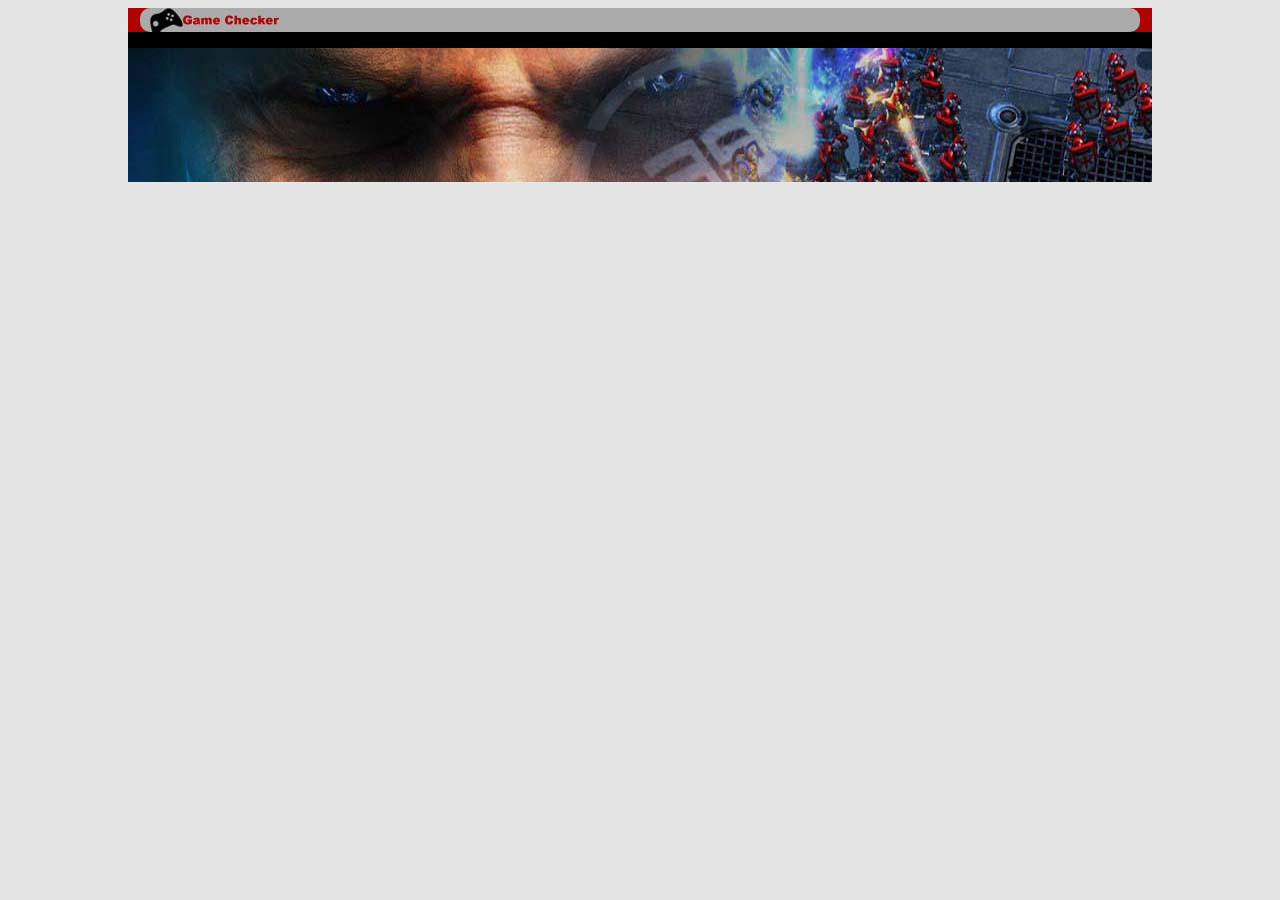
==== src/main/webapp/index.html @ 3c105710 "initial commit" ====
<!DOCTYPE html>
<html>
    <head>
        <title>Game Checker Service</title>
        <meta http-equiv="Content-Type" content="text/html; charset=UTF-8">
        <link rel="stylesheet" href="css/main.css" type="text/css" />
        <script type="text/javascript" src="js/slider.js"></script>
    </head>
    <body bgcolor="e5e5e5">
        <div id="container">
            <div id="loginBarBackground">
                <div id="loginBar">
                    <img src="images/logo.jpg" alt="logo" width="130" height="24" style="margin-left: 10px"/>
                </div>
            </div>
            <div class="slider" >
                <div class="imageSliderWrapper">
                        <ul id="imageSlider">
                                <li><img src="images/slide.jpg" alt="img"></li>
                                <li><img src="images/slide.jpg" alt="img"></li>
                                <li><img src="images/slide.jpg" alt="img"></li>
                                <li><img src="images/slide.jpg" alt="img"></li>
                                <li><img src="images/slide.jpg" alt="img"></li>
                                <li><img src="images/slide.jpg" alt="img"></li>
                        </ul>			
                </div>
            </div>
        </div>
    </body>
</html>
---- src/main/webapp/css/main.css ----
/*
To change this license header, choose License Headers in Project Properties.
To change this template file, choose Tools | Templates
and open the template in the editor.
*/
/* 
    Created on : 2014-07-20, 21:44:10
    Author     : mlethys
*/

#container {
    width: 1024px;
    margin: auto;
    border: 1px
}
#loginBarBackground {
    background-color: #ae0200; 
    width: 1024px; 
    height: 24px; 
    margin: auto
}
#loginBar {
    background-color: #aaaaaa; 
    border-radius: 10px; 
    margin: auto; 
    width: 1000px;
    height: 24px;
    border: 1px
}
.imageSliderWrapper {
    overflow: hidden;
    height: 150px;
    border-top: 1px;
}
#imageSlider {
    position: relative;
    overflow: hidden;
    height: 150px;
    padding:0;
    left:0;
}
#imageSlider li {
    position: initial;
    max-width: 100%;
    float: right;
    list-style: none;
    left: 0;
}
.slider {
    width: 1024px;
    height: 150px;
    padding: 0px;
    box-sizing: border-box;
    background: #000000;
}
.menuBackground {
    width: 1024px;
    height: 35px;
    margin-top: 40px;
    background: #aaaaaa;
}
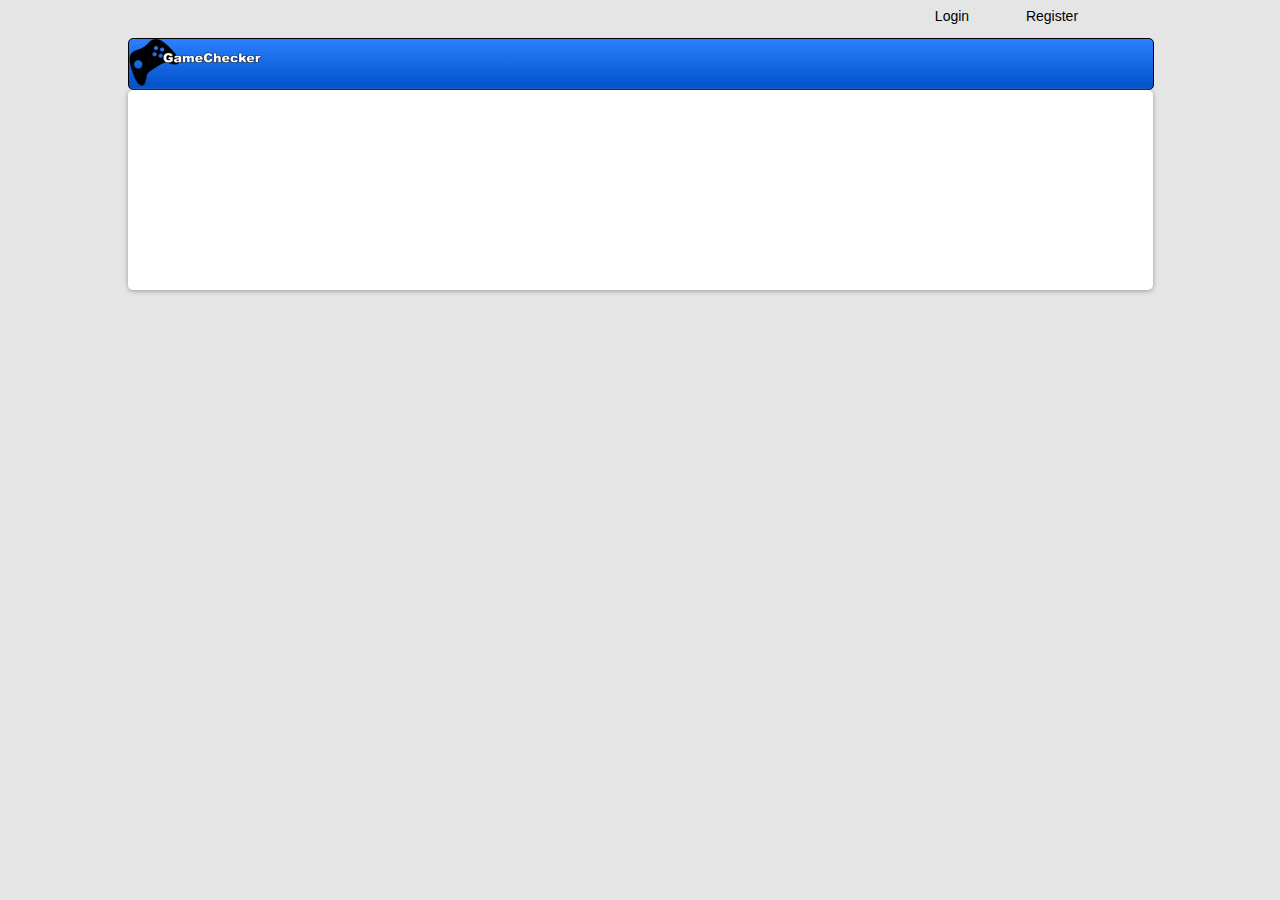
==== commit 309730ee: "changed look and feel of main page" ====
--- a/src/main/webapp/index.html
+++ b/src/main/webapp/index.html
@@ -1,30 +1,37 @@
-<!DOCTYPE html>
-<html>
-    <head>
-        <title>Game Checker Service</title>
-        <meta http-equiv="Content-Type" content="text/html; charset=UTF-8">
-        <link rel="stylesheet" href="css/main.css" type="text/css" />
-        <script type="text/javascript" src="js/slider.js"></script>
-    </head>
-    <body bgcolor="e5e5e5">
-        <div id="container">
-            <div id="loginBarBackground">
-                <div id="loginBar">
-                    <img src="images/logo.jpg" alt="logo" width="130" height="24" style="margin-left: 10px"/>
-                </div>
-            </div>
-            <div class="slider" >
-                <div class="imageSliderWrapper">
-                        <ul id="imageSlider">
-                                <li><img src="images/slide.jpg" alt="img"></li>
-                                <li><img src="images/slide.jpg" alt="img"></li>
-                                <li><img src="images/slide.jpg" alt="img"></li>
-                                <li><img src="images/slide.jpg" alt="img"></li>
-                                <li><img src="images/slide.jpg" alt="img"></li>
-                                <li><img src="images/slide.jpg" alt="img"></li>
-                        </ul>			
-                </div>
-            </div>
-        </div>
-    </body>
-</html>
+<!DOCTYPE html>
+<html>
+    <head>
+        <title>Game Checker Service</title>
+        <meta http-equiv="Content-Type" content="text/html; charset=UTF-8">
+        <link rel="stylesheet" href="css/main.css" type="text/css" />
+        <script type="text/javascript" src="js/slider.js"></script>
+    </head>
+    <body bgcolor="e5e5e5">
+        <div id="container">
+            <div id="loginBar">
+                <div id="registerButton" class="loginRegButton">
+                    <a href="register.html">Register</a>
+                </div>
+                <div id="loginButton" class="loginRegButton">
+                        <a href="login.html">Login</a>
+                </div>
+            </div>
+            <div id="menuBar">
+                <div id="home">
+                    <a href="index.html"><img src="images/logo.png" alt="logo"/></a>
+                </div>
+<!--                <div id="gameEnc">
+                    <a class="menuText" href="encyclopedia.html">Encyclopedia</a>
+                </div>-->
+            </div>
+            <div id="sliderFrame">
+        <div id="slider">
+            <img src="images/slide.jpg"/>
+            <img src="images/slide.jpg"/>
+            <img src="images/slide.jpg"/>
+            <img src="images/slide.jpg"/>
+        </div>
+    </div>
+        </div>
+    </body>
+</html>
--- a/src/main/webapp/css/main.css
+++ b/src/main/webapp/css/main.css
@@ -14,48 +14,182 @@
     border: 1px
 }
 #loginBarBackground {
-    background-color: #ae0200; 
+    background-color: #e5e5e5; 
     width: 1024px; 
-    height: 24px; 
-    margin: auto
+    height: 40px; 
+    margin: auto;
 }
-#loginBar {
-    background-color: #aaaaaa; 
-    border-radius: 10px; 
-    margin: auto; 
-    width: 1000px;
-    height: 24px;
-    border: 1px
+.loginRegButton {
+    width: 100px;
+    height: 30px;
+    background-color: #e5e5e5;
+    font-size: 14px;
+    font-family: Arial, Helvetica, sans-serif;
+    font-weight: normal;
+    text-align: center;
 }
-.imageSliderWrapper {
-    overflow: hidden;
-    height: 150px;
-    border-top: 1px;
+#loginButton {
+    float: right;
 }
-#imageSlider {
-    position: relative;
-    overflow: hidden;
-    height: 150px;
+#loginButton a {
+    text-decoration: none;
+    color: #000000;
+}
+#registerButton {
+    float: right;
+    margin-right: 50px;
+}
+#registerButton a {
+    text-decoration: none;
+    color: #000000;
+}
+#menuBar {
+    width: 1024px;
+    height: 50px;
+    border-style: solid;
+    border-width: 1px;
+    border-color: #000000;
+    border-radius: 5px;
+    clear: both;
+    background: -webkit-linear-gradient(#2c80fe, #0050c7); 
+    background: -o-linear-gradient(#2c80fe, #0050c7); 
+    background: -moz-linear-gradient(#2c80fe, #0050c7); 
+    background: linear-gradient(#2c80fe, #0050c7); 
+}
+#gameEnc {
+    float: right;
+    margin-top: -37px;
+}
+.menuText {
+    color: #ffffff;
+    text-decoration: none;
+    -webkit-text-stroke: 1px black;
+    font-family: Arial, Helvetica, sans-serif;
+    font-size: 14px;
+    font-weight: bold;
+}
+
+#sliderFrame {
+    position:relative;
+    width:1024px;
+    margin:0 auto;
+    border-radius: 5px;
+}
+
+#slider, #slider div.sliderInner {
+    width: 1025px;
+    height: 200px;/* Must be the same size as the slider images */
+    border-radius: 5px;
+}
+
+#slider {
+    background:#fff url(loading.gif) no-repeat 50% 50%;
+    position:relative;
+    margin:0 auto; /*center-aligned*/
+    transform: translate3d(0,0,0);
+    box-shadow: 0px 1px 5px #999999;
+}
+
+/* image wrapper */
+#slider a.imgLink, #slider div.video {
+    z-index:2;
+    position:absolute;
+    top:0px;
+    left:0px;
+    border:0;
     padding:0;
+    margin:0;
+    width:100%;
+    height:100%;
+}
+#slider .video {
+    background:transparent url(video.png) no-repeat 50% 50%;
+}
+
+/* Caption styles */
+#slider div.mc-caption-bg, #slider div.mc-caption-bg2 {
+    position:absolute;
+    width:100%;
+    height:auto;
+    padding:10px 0;/* 10px will increase the height.*/
+    left:0px; /*if the caption needs to be aligned from right, specify by right instead of left. i.e. right:20px;*/
+    bottom:0px;/*if the caption needs to be aligned from top, specify by top instead of bottom. i.e. top:150px;*/
+    z-index:3;
+    overflow:hidden;
+    font-size: 0;
+}
+#slider div.mc-caption-bg 
+{
+    /* NOTE: Its opacity is to be set through the sliderOptions.captionOpacity setting in the js-image-slider.js file.*/
+    background:Black;/* or any other colors such as White, or: background:none; */
+}
+#slider div.mc-caption-bg2 {
+    background:none;
+}
+#slider div.mc-caption {
+    font: bold 14px/20px Arial;
+    color:#EEE;
+    z-index:4;
+    text-align:center;
+    background:none;
+}
+#slider div.mc-caption a {
+    color:#FB0;
+}
+#slider div.mc-caption a:hover {
+    color:#DA0;
+}
+
+
+/* ------ built-in navigation bullets wrapper ------*/
+/* Note: check themes\2\js-image-slider.css to see how to hide nav bullets */
+#slider div.navBulletsWrapper  {
+    top:320px;/* Its position is relative to the #slider */
+    text-align:center;
+    background:none;
+    position:relative;
+    z-index:5;
+}
+
+/* each bullet */
+#slider div.navBulletsWrapper div 
+{
+    width:11px; height:11px;
+    font-size:0;color:White;/*hide the index number in the bullet element*/
+    background:transparent url(bullet.png) no-repeat 0 0;
+    display:inline-block; *display:inline; zoom:1;
+    overflow:hidden;cursor:pointer;
+    margin:0 6px;/* set distance between each bullet*/
+}
+
+#slider div.navBulletsWrapper div.active {
+    background-position:0 -11px;
+}
+
+
+/* --------- Others ------- */
+
+#slider div.loading {
+    width:100%; height:100%;
+    background:transparent url(loading.gif) no-repeat 50% 50%;
+    filter: alpha(opacity=60);
+    opacity:0.6;
+    position:absolute;
     left:0;
+    top:0; 
+    z-index:9;
 }
-#imageSlider li {
-    position: initial;
-    max-width: 100%;
-    float: right;
-    list-style: none;
-    left: 0;
+
+#slider img, #slider>b, #slider a>b {
+    position:absolute; border:none; display:none;
 }
-.slider {
-    width: 1024px;
-    height: 150px;
-    padding: 0px;
-    box-sizing: border-box;
-    background: #000000;
+
+#slider div.sliderInner {
+    overflow:hidden; 
+    -webkit-transform: rotate(0.000001deg);/* fixed the Chrome not crop border-radius bug*/
+    position:absolute; top:0; left:0;
 }
-.menuBackground {
-    width: 1024px;
-    height: 35px;
-    margin-top: 40px;
-    background: #aaaaaa;
+
+#slider>a, #slider video, #slider audio {
+    display:none;
 }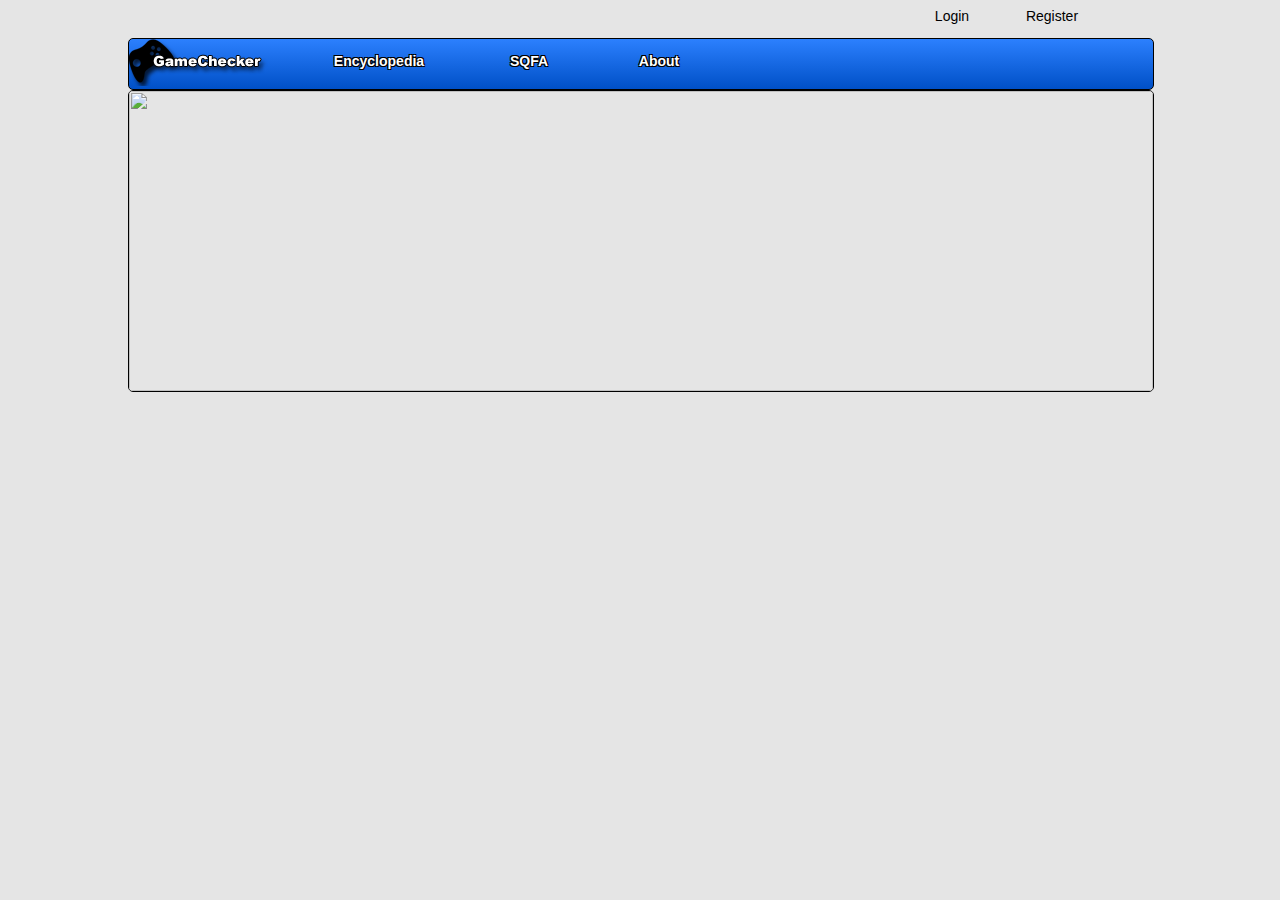
==== commit 4ee3ec4c: "added menu buttons and image slider" ====
--- a/src/main/webapp/index.html
+++ b/src/main/webapp/index.html
@@ -4,6 +4,7 @@
         <title>Game Checker Service</title>
         <meta http-equiv="Content-Type" content="text/html; charset=UTF-8">
         <link rel="stylesheet" href="css/main.css" type="text/css" />
+        <script src="http://ajax.googleapis.com/ajax/libs/jquery/1.11.1/jquery.min.js"></script>
         <script type="text/javascript" src="js/slider.js"></script>
     </head>
     <body bgcolor="e5e5e5">
@@ -18,20 +19,23 @@
             </div>
             <div id="menuBar">
                 <div id="home">
-                    <a href="index.html"><img src="images/logo.png" alt="logo"/></a>
+                    <a href="index.html"><img src="images/logo1.png" alt="logo" 
+                                              onmouseover="this.src='images/logo2.png'"
+                                              onmouseout="this.src='images/logo1.png'"/></a>
                 </div>
-<!--                <div id="gameEnc">
-                    <a class="menuText" href="encyclopedia.html">Encyclopedia</a>
-                </div>-->
+                <div id="gameEnc" class="menuButton" onclick="location.href='encyclopedia.html';">
+                    <p class="menuText">Encyclopedia</p>
+                </div>
+                <div id="sqfa" class="menuButton" onclick="location.href='sqfa.html';">
+                    <p class="menuText">SQFA</p>
+                </div>
+                <div id="about" class="menuButton" onclick="location.href='about.html';">
+                    <p class="menuText">About</p>
+                </div>
+            </div>  
+            <img class="sliderImg" src="images/image1" id="slideshow">
+            <div id="preload">
             </div>
-            <div id="sliderFrame">
-        <div id="slider">
-            <img src="images/slide.jpg"/>
-            <img src="images/slide.jpg"/>
-            <img src="images/slide.jpg"/>
-            <img src="images/slide.jpg"/>
-        </div>
-    </div>
         </div>
     </body>
 </html>
--- a/src/main/webapp/css/main.css
+++ b/src/main/webapp/css/main.css
@@ -1,8 +1,3 @@
-/*
-To change this license header, choose License Headers in Project Properties.
-To change this template file, choose Tools | Templates
-and open the template in the editor.
-*/
 /* 
     Created on : 2014-07-20, 21:44:10
     Author     : mlethys
@@ -56,140 +51,41 @@
     background: -moz-linear-gradient(#2c80fe, #0050c7); 
     background: linear-gradient(#2c80fe, #0050c7); 
 }
+.menuButton {
+    width: 100px;
+    height: 50px;
+    margin-top: -51px;
+    cursor: pointer;
+}
 #gameEnc {
-    float: right;
-    margin-top: -37px;
+    float: left;
+    margin-left: 200px;
+}
+#sqfa {
+    float: left;
+    margin-left: 350px;
+}
+#about {
+    float: left;
+    margin-left: 480px;
 }
 .menuText {
     color: #ffffff;
+    text-align: center;
     text-decoration: none;
-    -webkit-text-stroke: 1px black;
     font-family: Arial, Helvetica, sans-serif;
     font-size: 14px;
     font-weight: bold;
+    text-shadow: -1px -1px 0 #000, 1px -1px 0 #000, -1px 1px 0 #000, 1px 1px 0 #000;
 }
-
-#sliderFrame {
-    position:relative;
-    width:1024px;
-    margin:0 auto;
+.sliderImg{ 
+    width: 1024px;
+    height: 300px;
     border-radius: 5px;
+    border-style: solid;
+    border-width: 1px;
+    border-color: #000000;
 }
-
-#slider, #slider div.sliderInner {
-    width: 1025px;
-    height: 200px;/* Must be the same size as the slider images */
-    border-radius: 5px;
-}
-
-#slider {
-    background:#fff url(loading.gif) no-repeat 50% 50%;
-    position:relative;
-    margin:0 auto; /*center-aligned*/
-    transform: translate3d(0,0,0);
-    box-shadow: 0px 1px 5px #999999;
-}
-
-/* image wrapper */
-#slider a.imgLink, #slider div.video {
-    z-index:2;
-    position:absolute;
-    top:0px;
-    left:0px;
-    border:0;
-    padding:0;
-    margin:0;
-    width:100%;
-    height:100%;
-}
-#slider .video {
-    background:transparent url(video.png) no-repeat 50% 50%;
-}
-
-/* Caption styles */
-#slider div.mc-caption-bg, #slider div.mc-caption-bg2 {
-    position:absolute;
-    width:100%;
-    height:auto;
-    padding:10px 0;/* 10px will increase the height.*/
-    left:0px; /*if the caption needs to be aligned from right, specify by right instead of left. i.e. right:20px;*/
-    bottom:0px;/*if the caption needs to be aligned from top, specify by top instead of bottom. i.e. top:150px;*/
-    z-index:3;
-    overflow:hidden;
-    font-size: 0;
-}
-#slider div.mc-caption-bg 
-{
-    /* NOTE: Its opacity is to be set through the sliderOptions.captionOpacity setting in the js-image-slider.js file.*/
-    background:Black;/* or any other colors such as White, or: background:none; */
-}
-#slider div.mc-caption-bg2 {
-    background:none;
-}
-#slider div.mc-caption {
-    font: bold 14px/20px Arial;
-    color:#EEE;
-    z-index:4;
-    text-align:center;
-    background:none;
-}
-#slider div.mc-caption a {
-    color:#FB0;
-}
-#slider div.mc-caption a:hover {
-    color:#DA0;
-}
-
-
-/* ------ built-in navigation bullets wrapper ------*/
-/* Note: check themes\2\js-image-slider.css to see how to hide nav bullets */
-#slider div.navBulletsWrapper  {
-    top:320px;/* Its position is relative to the #slider */
-    text-align:center;
-    background:none;
-    position:relative;
-    z-index:5;
-}
-
-/* each bullet */
-#slider div.navBulletsWrapper div 
-{
-    width:11px; height:11px;
-    font-size:0;color:White;/*hide the index number in the bullet element*/
-    background:transparent url(bullet.png) no-repeat 0 0;
-    display:inline-block; *display:inline; zoom:1;
-    overflow:hidden;cursor:pointer;
-    margin:0 6px;/* set distance between each bullet*/
-}
-
-#slider div.navBulletsWrapper div.active {
-    background-position:0 -11px;
-}
-
-
-/* --------- Others ------- */
-
-#slider div.loading {
-    width:100%; height:100%;
-    background:transparent url(loading.gif) no-repeat 50% 50%;
-    filter: alpha(opacity=60);
-    opacity:0.6;
-    position:absolute;
-    left:0;
-    top:0; 
-    z-index:9;
-}
-
-#slider img, #slider>b, #slider a>b {
-    position:absolute; border:none; display:none;
-}
-
-#slider div.sliderInner {
-    overflow:hidden; 
-    -webkit-transform: rotate(0.000001deg);/* fixed the Chrome not crop border-radius bug*/
-    position:absolute; top:0; left:0;
-}
-
-#slider>a, #slider video, #slider audio {
-    display:none;
+#preload { 
+    display:none 
 }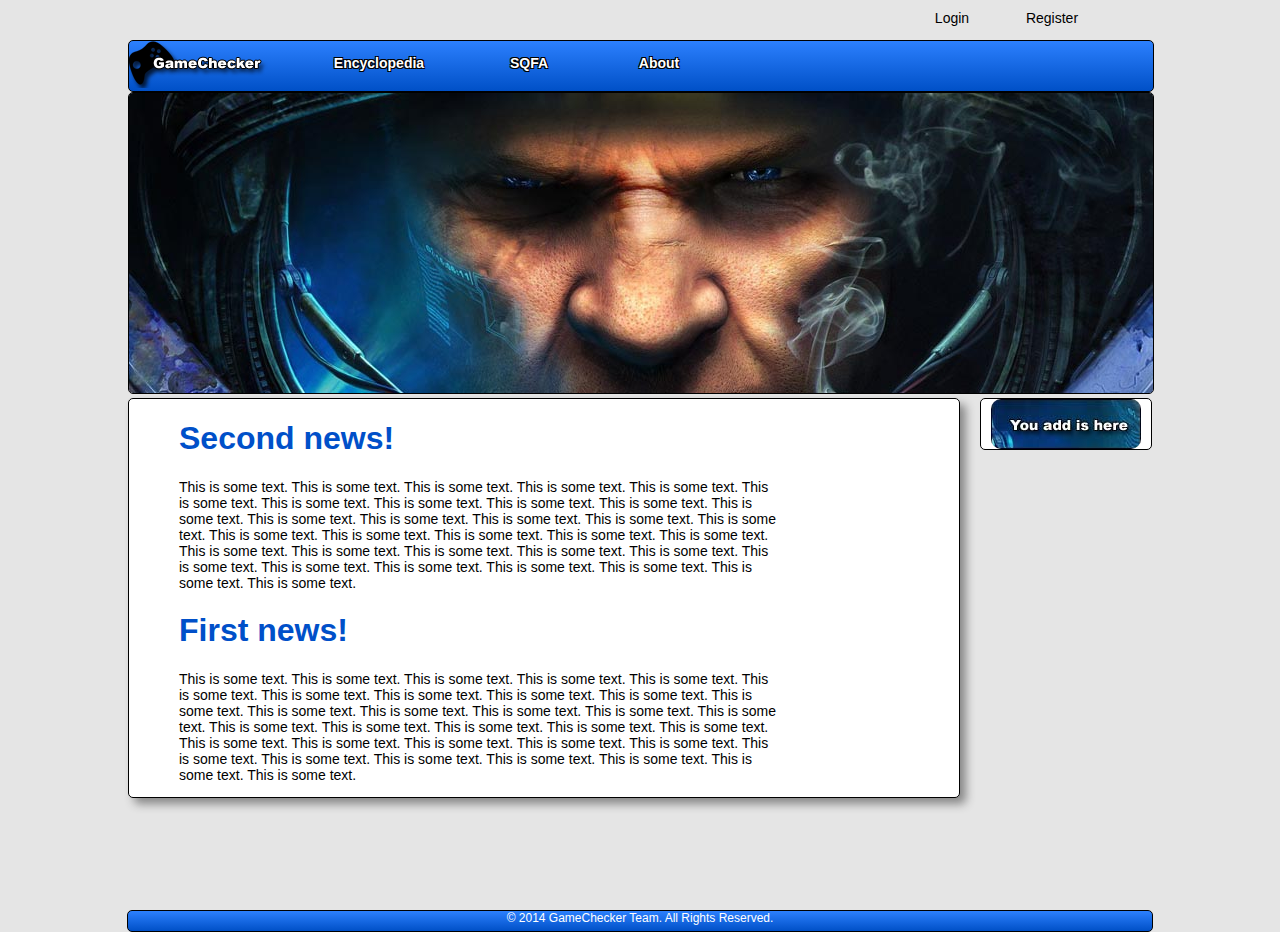
==== commit 41accc7e: "added footer" ====
--- a/src/main/webapp/index.html
+++ b/src/main/webapp/index.html
@@ -1,5 +1,5 @@
 <!DOCTYPE html>
-<html>
+<html lang="en">
     <head>
         <title>Game Checker Service</title>
         <meta http-equiv="Content-Type" content="text/html; charset=UTF-8">
@@ -33,9 +33,44 @@
                     <p class="menuText">About</p>
                 </div>
             </div>  
-            <img class="sliderImg" src="images/image1" id="slideshow">
+            <img class="sliderImg" alt="img" src="images/image1.jpg" id="slideshow">
             <div id="preload">
+                
+            </div>
+            <div id="mainBody">
+                <div id="newsContainer" class="mainBody">
+                    <h1 class="headline">Second news!</h1>
+                    <p class="newsText">This is some text. This is some text. This is some text. 
+                    This is some text. This is some text. This is some text. 
+                    This is some text. This is some text. This is some text. 
+                    This is some text. This is some text. This is some text. 
+                    This is some text. This is some text. This is some text. 
+                    This is some text. This is some text. This is some text. 
+                    This is some text. This is some text. This is some text. 
+                    This is some text. This is some text. This is some text. 
+                    This is some text. This is some text. This is some text. 
+                    This is some text. This is some text. This is some text. 
+                    This is some text. This is some text. This is some text.</p>
+                    <h1 class="headline">First news!</h1>
+                    <p class="newsText">This is some text. This is some text. This is some text. 
+                    This is some text. This is some text. This is some text. 
+                    This is some text. This is some text. This is some text. 
+                    This is some text. This is some text. This is some text. 
+                    This is some text. This is some text. This is some text. 
+                    This is some text. This is some text. This is some text. 
+                    This is some text. This is some text. This is some text. 
+                    This is some text. This is some text. This is some text. 
+                    This is some text. This is some text. This is some text. 
+                    This is some text. This is some text. This is some text. 
+                    This is some text. This is some text. This is some text.</p>
+                </div>
+                <div id="addsContainer" class="mainBody">
+                    <img src="images/sampleAdd.jpg" alt="add" class="add"/>
+                </div>
             </div>
         </div>
+        <footer class="footer">
+            <p>© 2014 GameChecker Team. All Rights Reserved.</p>
+        </footer>
     </body>
 </html>
--- a/src/main/webapp/css/main.css
+++ b/src/main/webapp/css/main.css
@@ -3,8 +3,17 @@
     Author     : mlethys
 */
 
+html,
+body {
+   margin:0;
+   margin-top: 5px;
+   padding:0;
+   height:100%;
+}
+
 #container {
     width: 1024px;
+    min-height: 100%;
     margin: auto;
     border: 1px
 }
@@ -88,4 +97,67 @@
 }
 #preload { 
     display:none 
+}
+#mainBody {
+    width: 1024px;
+    height: auto;
+    //overflow: auto;
+}
+.mainBody {
+    border-radius: 5px;
+    border-style: solid;
+    border-width: 1px;
+    border-color: #000000;
+    background: #ffffff;
+}
+#newsContainer {
+    width: 830px;
+    height: auto;
+    float: left;
+    box-shadow: 6px 6px 10px #888888;
+}
+#addsContainer {
+    width: 170px;
+    height: auto;
+    float: left;
+    margin-left: 20px;
+}
+.headline {
+    color: #0050c9;
+    font-weight: bold;
+    font-family: Arial, Helvetica, sans-serif;
+    margin-left: 50px;
+}
+.newsText {
+    width: 600px;
+    font-family: Arial, Helvetica, sans-serif;
+    margin-left: 50px;
+    font-size: 14px;
+}
+.add {
+    display: block;
+    margin-left: auto;
+    margin-right: auto;
+    border-radius: 10px;
+}
+.footer {
+    width: 1024px;
+    height: 20px;
+    margin: auto;
+    float: bottom;
+    border-radius: 5px;
+    border-style: solid;
+    border-width: 1px;
+    border-color: #000000;
+    background: -webkit-linear-gradient(#2c80fe, #0050c7); 
+    background: -o-linear-gradient(#2c80fe, #0050c7); 
+    background: -moz-linear-gradient(#2c80fe, #0050c7); 
+    background: linear-gradient(#2c80fe, #0050c7); 
+}
+.footer p {
+    margin: 0 auto;
+    text-align: center;
+    font-size: 12px;
+    font-family: Arial, Helvetica, sans-serif;
+    color: #ffffff;
 }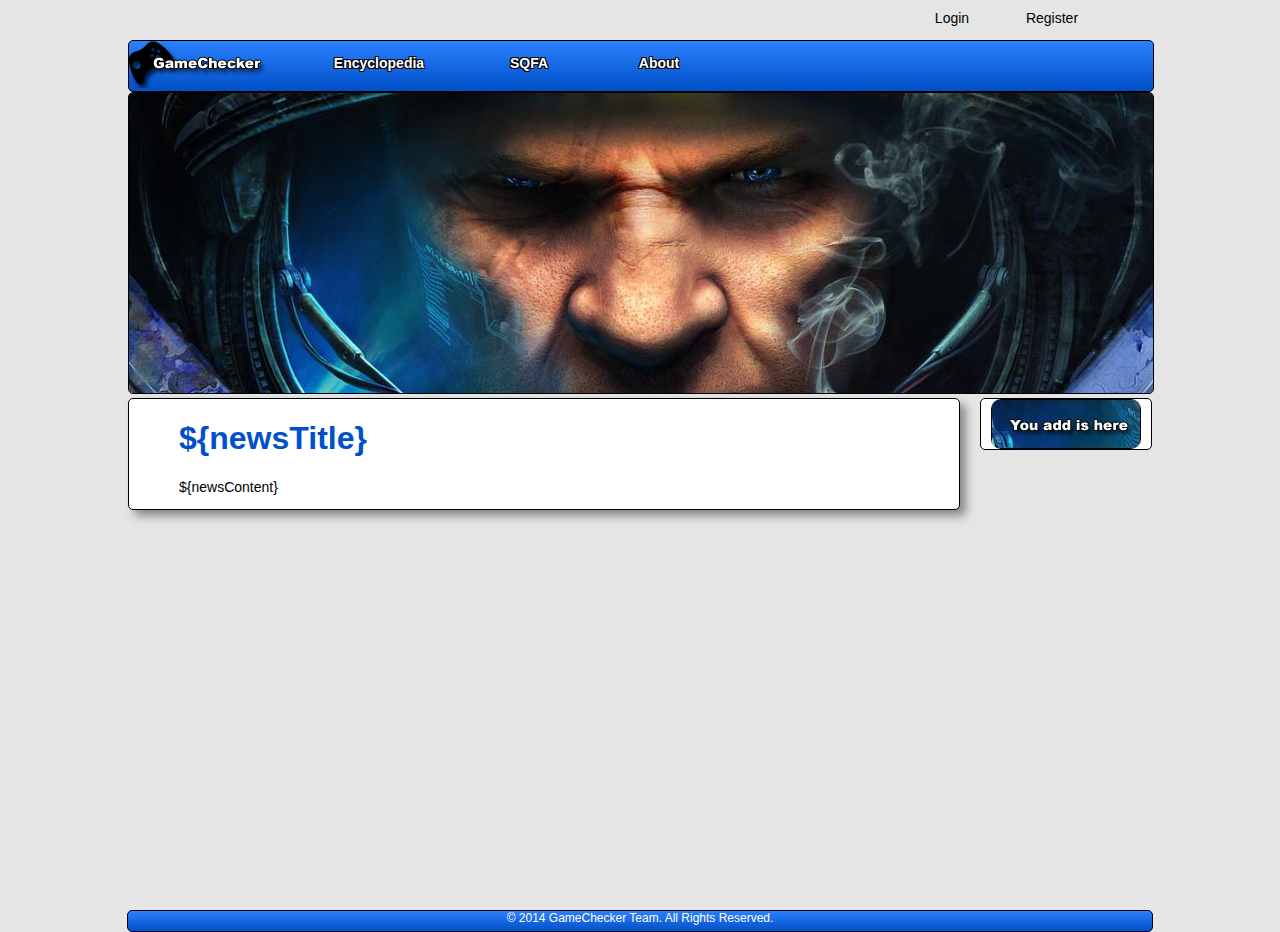
==== commit e2167082: "fixed packages declarations" ====
--- a/src/main/webapp/index.html
+++ b/src/main/webapp/index.html
@@ -6,15 +6,16 @@
         <link rel="stylesheet" href="css/main.css" type="text/css" />
         <script src="http://ajax.googleapis.com/ajax/libs/jquery/1.11.1/jquery.min.js"></script>
         <script type="text/javascript" src="js/slider.js"></script>
+        <script type="text/javascript" src="js/contentChanger.js"></script>
     </head>
     <body bgcolor="e5e5e5">
         <div id="container">
             <div id="loginBar">
                 <div id="registerButton" class="loginRegButton">
-                    <a href="register.html">Register</a>
+                    <a>Register</a>
                 </div>
                 <div id="loginButton" class="loginRegButton">
-                        <a href="login.html">Login</a>
+                    <a>Login</a>
                 </div>
             </div>
             <div id="menuBar">
@@ -39,30 +40,8 @@
             </div>
             <div id="mainBody">
                 <div id="newsContainer" class="mainBody">
-                    <h1 class="headline">Second news!</h1>
-                    <p class="newsText">This is some text. This is some text. This is some text. 
-                    This is some text. This is some text. This is some text. 
-                    This is some text. This is some text. This is some text. 
-                    This is some text. This is some text. This is some text. 
-                    This is some text. This is some text. This is some text. 
-                    This is some text. This is some text. This is some text. 
-                    This is some text. This is some text. This is some text. 
-                    This is some text. This is some text. This is some text. 
-                    This is some text. This is some text. This is some text. 
-                    This is some text. This is some text. This is some text. 
-                    This is some text. This is some text. This is some text.</p>
-                    <h1 class="headline">First news!</h1>
-                    <p class="newsText">This is some text. This is some text. This is some text. 
-                    This is some text. This is some text. This is some text. 
-                    This is some text. This is some text. This is some text. 
-                    This is some text. This is some text. This is some text. 
-                    This is some text. This is some text. This is some text. 
-                    This is some text. This is some text. This is some text. 
-                    This is some text. This is some text. This is some text. 
-                    This is some text. This is some text. This is some text. 
-                    This is some text. This is some text. This is some text. 
-                    This is some text. This is some text. This is some text. 
-                    This is some text. This is some text. This is some text.</p>
+                    <h1 class="headline">${newsTitle}</h1>
+                    <p class="newsText">${newsContent}</p>
                 </div>
                 <div id="addsContainer" class="mainBody">
                     <img src="images/sampleAdd.jpg" alt="add" class="add"/>
--- a/src/main/webapp/css/main.css
+++ b/src/main/webapp/css/main.css
@@ -38,10 +38,12 @@
 #loginButton a {
     text-decoration: none;
     color: #000000;
+    cursor: pointer;
 }
 #registerButton {
     float: right;
     margin-right: 50px;
+    cursor: pointer;
 }
 #registerButton a {
     text-decoration: none;
@@ -160,4 +162,28 @@
     font-size: 12px;
     font-family: Arial, Helvetica, sans-serif;
     color: #ffffff;
+}
+
+.loginRegisterText {
+    font-family: Arial, Helvetica, sans-serif;
+    font-size: 14px;
+    font-weight: bold;
+    color: #000000;
+}
+
+.loginRegister {
+    height: auto;
+}
+#loginForm {
+    margin-top: 100px;
+}
+.formButton {
+    margin-top: 20px;
+    margin-bottom: 20px;
+}
+.logRegHeadline {
+    color: #0050c9;
+    font-weight: bold;
+    font-family: Arial, Helvetica, sans-serif;
+    margin: auto;    
 }